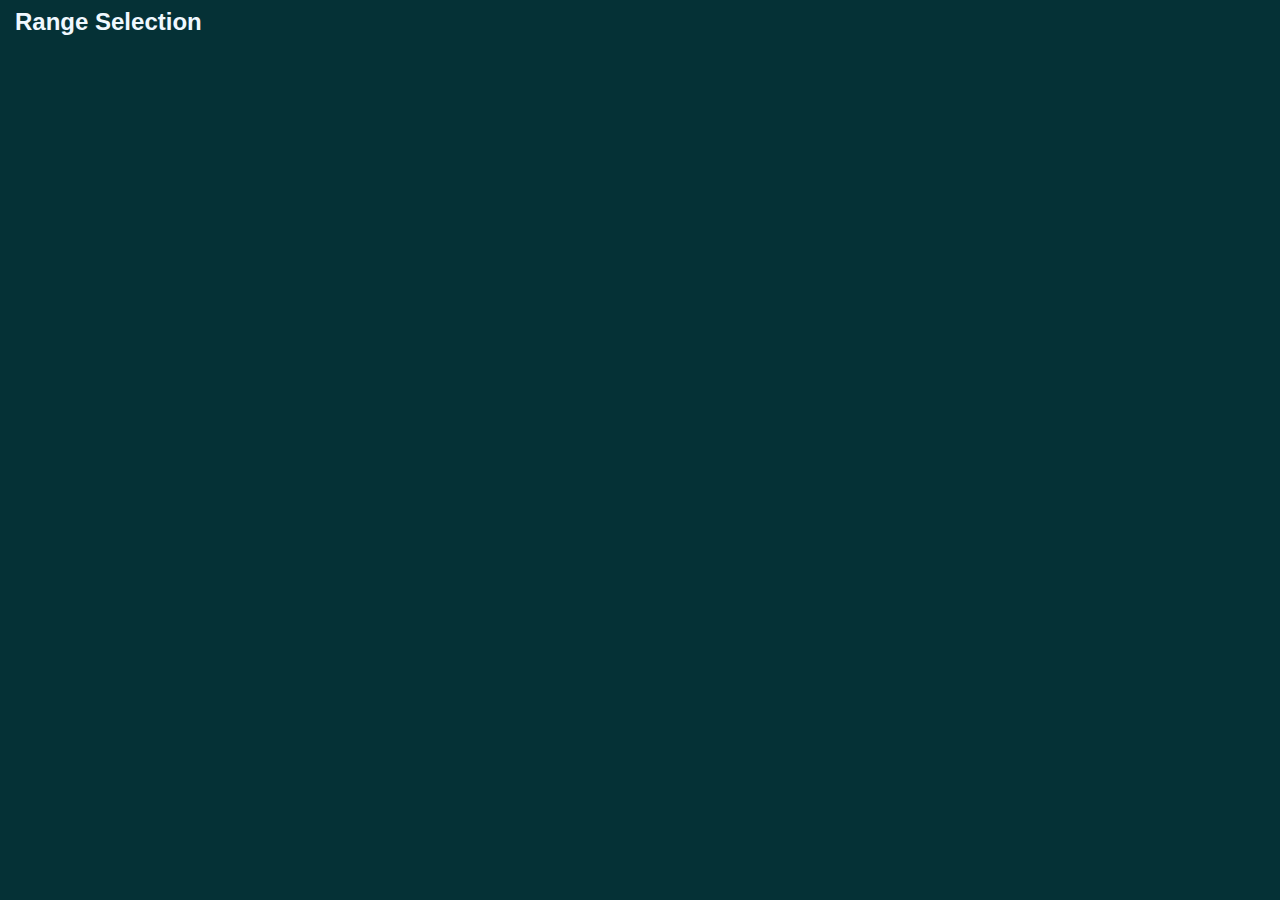
==== database/test.html @ 9cf9741d "added range database and display" ====
<!DOCTYPE html>
<html lang="en">
<head>
    <meta charset="UTF-8">
    <meta name="viewport" content="width=device-width, initial-scale=1.0">
    <link rel="stylesheet" href="rangeSelection.css">
    <title>Document</title>
</head>
<body>
    <div id="range selection container">
        <h2>Range Selection</h2>
        <!-- <div id="type container" class="type-container">
            <h3 id="type">RFI</h1>
            <div id="depth container" class="depth-container">
                <h4 id="depth">100BB</h4>
                <div id="position container" class="position-container">
                    <ul>
                        <li>LJ</li>
                        <li>HJ</li>
                        <li>CO</li>
                        <li>BTN</li>
                        <li>SB</li>
                    </ul>
                </div>
                <h4 id="depth">80BB</h4>
                <div id="position container" class="position-container">
                    <ul>
                        <li>LJ</li>
                        <li>HJ</li>
                        <li>CO</li>
                        <li>BTN</li>
                        <li>SB</li>
                    </ul>
                </div>
            </div>
        </div> -->
    </div>

    <script src="./Ranges/ranges_RFI.js" type="module"></script>
    <script src="databaseHandler.js" type="module"></script>
    <script src="rangeSelection.js" type="module"></script>
</body>
</html>
---- database/rangeSelection.css ----
body {
    font-family: Arial, sans-serif;
    background-color: rgb(5, 49, 54);
    color: aliceblue;
}

h2, h3, h4 {
    padding: 0px;
    padding-left: 5px;
    margin: 2px;
    cursor: pointer;
    user-select: none;
}

h4 {
    padding-left: 15px;
}

ul {
    padding: 0px;
    padding-left: 50px;
    margin: 2px;
}

.hidden{
    display: none;
}
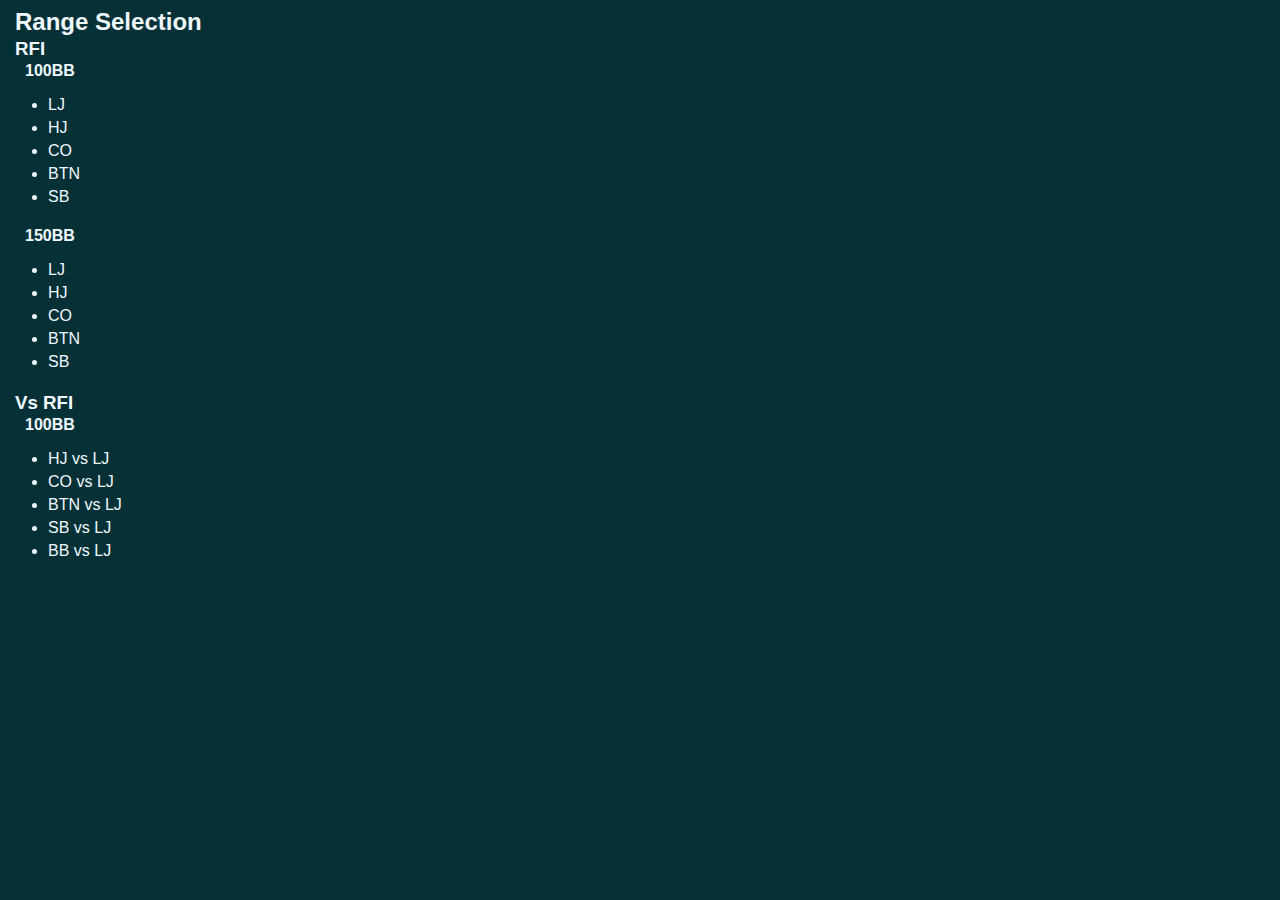
==== commit fd0408f7: "implementing selection ui" ====
--- a/database/test.html
+++ b/database/test.html
@@ -9,35 +9,60 @@
 <body>
     <div id="range selection container">
         <h2>Range Selection</h2>
-        <!-- <div id="type container" class="type-container">
-            <h3 id="type">RFI</h1>
-            <div id="depth container" class="depth-container">
-                <h4 id="depth">100BB</h4>
-                <div id="position container" class="position-container">
-                    <ul>
-                        <li>LJ</li>
-                        <li>HJ</li>
-                        <li>CO</li>
-                        <li>BTN</li>
-                        <li>SB</li>
-                    </ul>
+        <div id="selction containr" class="selection-container">
+            <div id="type container" class="type-container">
+                <h3>RFI</h3>
+
+                <div id="depth container" class="depth-container">
+                    <h4>100BB</h4>
+                    <div id="position container" class="position-container">
+                        <ul>
+                            <li>LJ</li>
+                            <li>HJ</li>
+                            <li>CO</li>
+                            <li>BTN</li>
+                            <li>SB</li>
+                        </ul>
+                    </div>
                 </div>
-                <h4 id="depth">80BB</h4>
-                <div id="position container" class="position-container">
-                    <ul>
-                        <li>LJ</li>
-                        <li>HJ</li>
-                        <li>CO</li>
-                        <li>BTN</li>
-                        <li>SB</li>
-                    </ul>
+
+                <div id="depth container" class="depth-container">
+                    <h4>150BB</h4>
+                    <div id="position container" class="position-container">
+                        <ul>
+                            <li>LJ</li>
+                            <li>HJ</li>
+                            <li>CO</li>
+                            <li>BTN</li>
+                            <li>SB</li>
+                        </ul>
+                    </div>
                 </div>
             </div>
-        </div> -->
+
+            <div id="type container" class="type-container">
+                <h3>Vs RFI</h3>
+
+                <div id="depth container" class="depth-container">
+                    <h4>100BB</h4>
+                    <div id="position container" class="position-container">
+                        <ul>
+                            <li>HJ vs LJ</li>
+                            <li>CO vs LJ</li>
+                            <li>BTN vs LJ</li>
+                            <li>SB vs LJ</li>
+                            <li>BB vs LJ</li>
+                        </ul>
+                    </div>
+                </div>
+            </div>
+        </div>
     </div>
 
     <script src="./Ranges/ranges_RFI.js" type="module"></script>
+    <script src="./Ranges/ranges_3-Bet.js" type="module"></script>
     <script src="databaseHandler.js" type="module"></script>
     <script src="rangeSelection.js" type="module"></script>
+    <script src="../Range Grid/rangeDisplayMain.js" type="module"></script>
 </body>
 </html>--- a/database/rangeSelection.css
+++ b/database/rangeSelection.css
@@ -16,10 +16,15 @@
     padding-left: 15px;
 }
 
-ul {
-    padding: 0px;
-    padding-left: 50px;
-    margin: 2px;
+li {
+    padding-bottom: 5px;
+    border-radius: 3px;
+    user-select: none;
+    cursor: pointer;
+}
+
+li:hover {
+    background-color: rgb(7, 83, 83);
 }
 
 .hidden{
